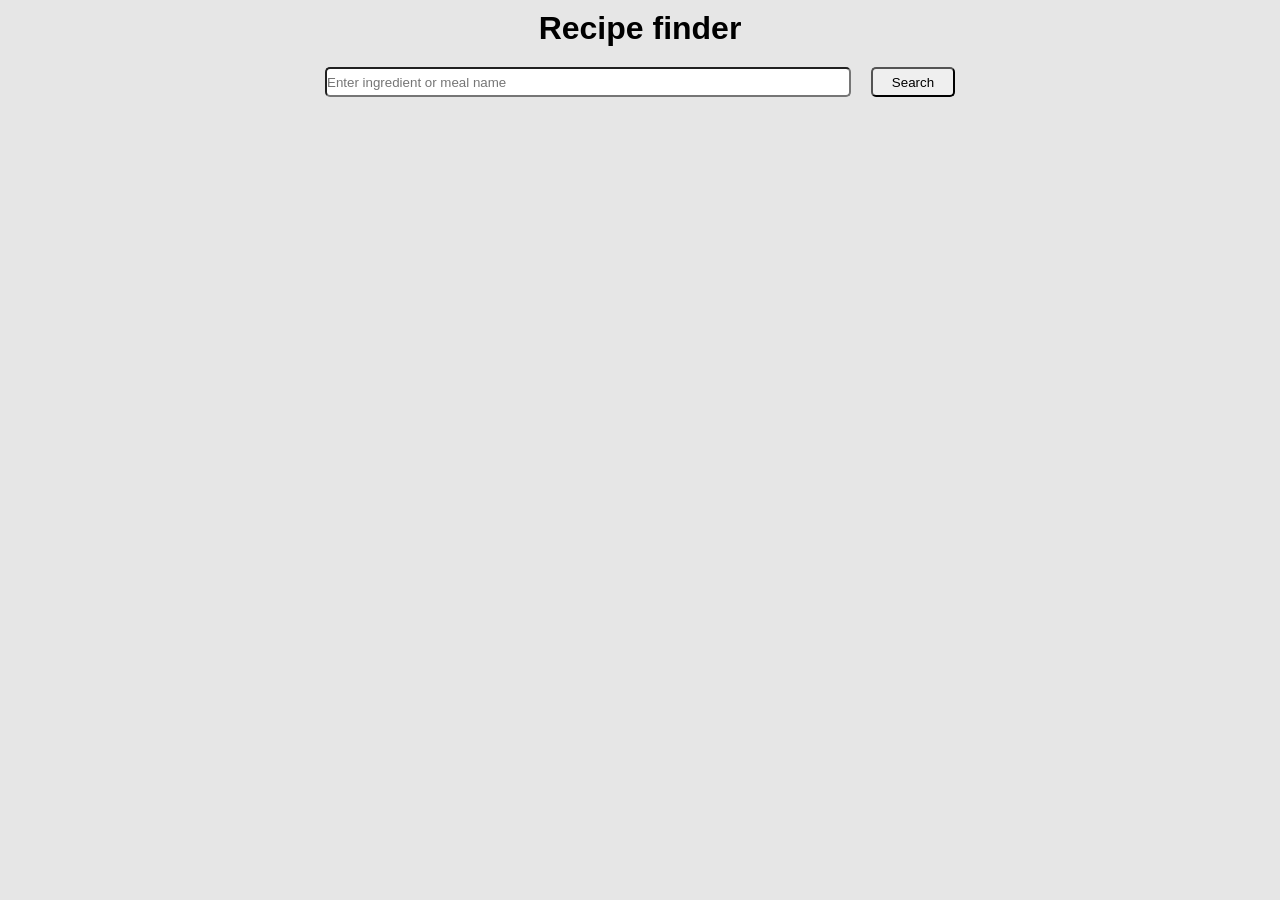
==== index.html @ a5455c4d "Design" ====
<!DOCTYPE html>
<html lang="en">
<head>
  <meta charset="UTF-8">
  <meta name="viewport" content="width=device-width, initial-scale=1.0">
  <title>Recipe Finder</title>
  <link rel="stylesheet" href="styles.css">
  <script type="module" src="app.js"></script>
</head>
<body>
  <div class="container">
    <h1 class="h1-main">Recipe finder</h1>    
    <div class="search-bar">
      <input type="text" name="search-input" id="search-input" class="search-input" placeholder="Enter ingredient or meal name">
      <button class="search-btn">Search</button>      
    </div>
    <div class="recipe-container">
      <div class="recipe-card">
        
      </div>
    </div>
  </div>  
</body>
</html>
---- styles.css ----
html{
  font-size: 62.5%;
  box-sizing: border-box;
}

*, *::before, *::after{
  box-sizing: border-box;
  margin: 0;
  padding: 0;
}

body {
  background-color: hsl(0, 0%, 90%);
  font-family: Arial, Helvetica, sans-serif;
}

html{
  font-family: Arial, Helvetica, sans-serif;
}

.container{
  width: 100%;
  height: 100%;
  padding: 1rem;
  gap: 2rem;
  min-height: 100vh;
  display: flex;
  flex-direction: column;
  align-items: center;
  justify-content: flex-start;
}

.h1-main{
  font-size: 3.2rem;
}

.search-bar{
  width: 50%;
  display: flex;
  flex-direction: row;
  gap: 2rem;
  justify-content: center;
}

.search-input{
  height: 3rem;
  width: 100%;
  border-radius: .5rem;;
}

.search-btn{
  width: 10rem;
  border-radius: 0.5rem;
}

.recipe-container{
  margin: 1rem;
  padding: 1rem;
  width: 100%;
  height: auto;
  display: grid;
  grid-template-columns: repeat(8, 1fr);
  grid-auto-rows: minmax(30rem, auto);
  gap: 1rem;
}
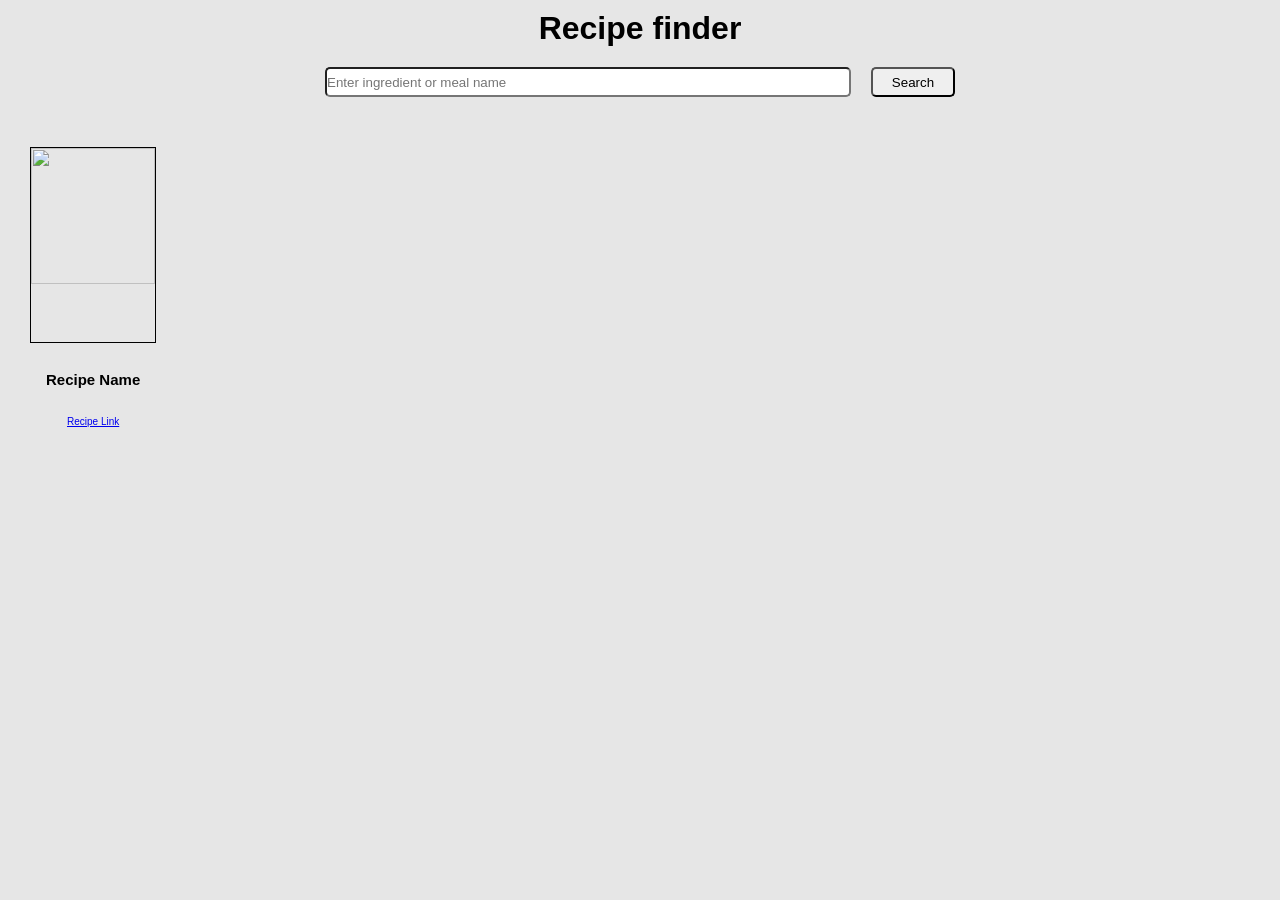
==== commit 73505162: "single card styling" ====
--- a/index.html
+++ b/index.html
@@ -16,7 +16,9 @@
     </div>
     <div class="recipe-container">
       <div class="recipe-card">
-        
+        <img src="" alt="" srcset="" class="recipe-card__img">
+        <h2 class="recipe-card__title">Recipe Name</h2>  
+        <a href="http://">Recipe Link</a>
       </div>
     </div>
   </div>  
--- a/styles.css
+++ b/styles.css
@@ -62,4 +62,21 @@
   grid-template-columns: repeat(8, 1fr);
   grid-auto-rows: minmax(30rem, auto);
   gap: 1rem;
+}
+
+.recipe-card{
+  width: 100%;
+  height: 100%;
+  padding: 1rem 1rem;
+  display: flex;
+  flex-direction: column;
+  gap: 2rem;
+  align-items: center;
+  justify-content: space-between;
+}
+
+.recipe-card__img{
+  width: 100%;
+  height: 70%;
+  bordeR: 1px solid black;
 }
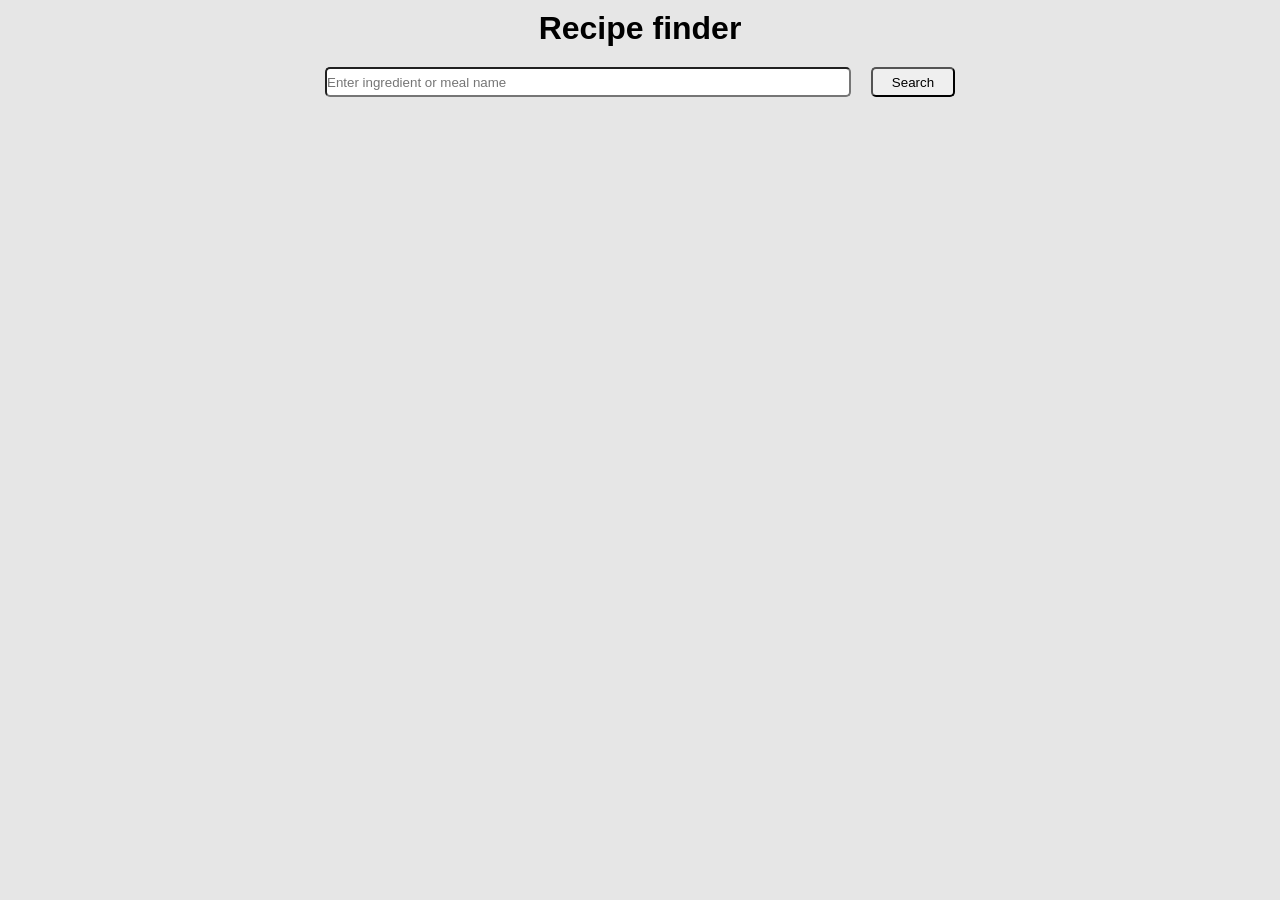
==== commit 1177c85b: "Display recipes" ====
--- a/index.html
+++ b/index.html
@@ -15,11 +15,7 @@
       <button class="search-btn">Search</button>      
     </div>
     <div class="recipe-container">
-      <div class="recipe-card">
-        <img src="" alt="" srcset="" class="recipe-card__img">
-        <h2 class="recipe-card__title">Recipe Name</h2>  
-        <a href="http://">Recipe Link</a>
-      </div>
+      <!-- Load data -->
     </div>
   </div>  
 </body>
